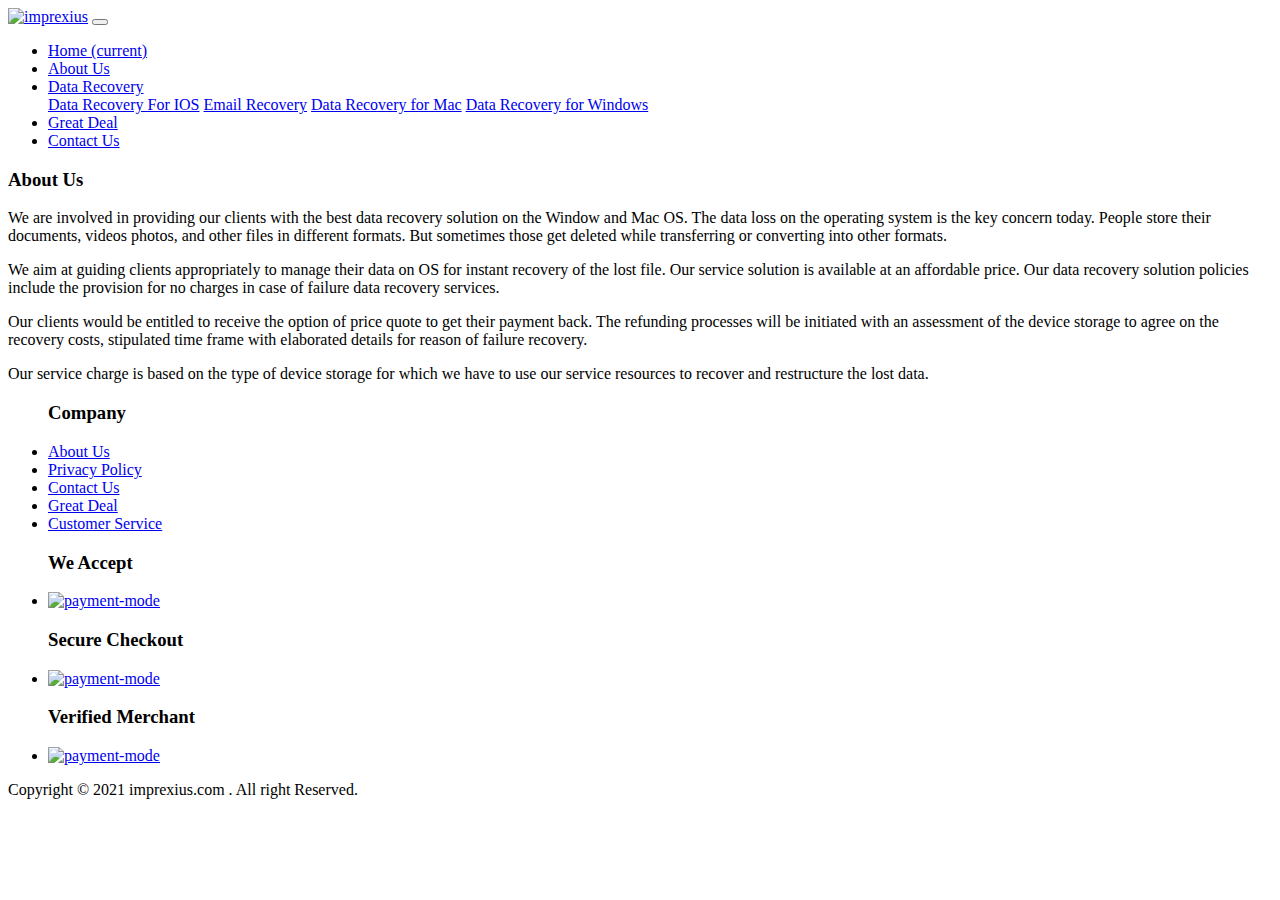
==== About-Us.html @ d024e397 "Add files via upload" ====
<!DOCTYPE html>

<html lang="en">
<head>
<title>About Us | imprexius</title>
<meta charset="utf-8">
<meta name="viewport" content="width=device-width, initial-scale=1">
<link rel="icon" href="images/favicon.png">
<link href="css/bootstrap.min.css" rel="stylesheet" type="text/css">
<!--bootstrap-->

<link href="css/font-awesome.min.css" rel="stylesheet" type="text/css">
<!--font awesome-->

<link href="css/style.css" rel="stylesheet" type="text/css">
<!--style-->

<link href="css/responsive.css" rel="stylesheet" type="text/css">
<!--responsive-->

<link href="css/owl.carousel.min.css" rel="stylesheet" type="text/css">
<!--owl-->

<link href="css/owl.theme.default.min.css" rel="stylesheet" type="text/css">
<!--owl-->

<link href="css/animate.css" rel="stylesheet" type="text/css">
<!--animation-->

</head>

<body>
<div id="page-warpper">
  <header>
    <div class="container">
      <nav class="navbar navbar-expand-lg navbar-light "> <a class="navbar-brand" href="index.html"><img src="images/logo.png" class="imprexius" title="imprexius"></a>
        <button class="navbar-toggler" type="button" data-toggle="collapse" data-target="#navbarSupportedContent" aria-controls="navbarSupportedContent" aria-expanded="false" aria-label="Toggle navigation"> <span class="navbar-toggler-icon"></span> </button>
        <div class="collapse navbar-collapse" id="navbarSupportedContent">
          <ul class="navbar-nav ml-auto">
            <li class="nav-item active"> <a class="nav-link" href="index.html">Home <span class="sr-only">(current)</span></a> </li>
            <li class="nav-item"> <a class="nav-link" href="about.html">About Us</a> </li>
            <li class="nav-item dropdown"> <a class="nav-link dropdown-toggle" href="#" id="navbarDropdown" role="button" data-toggle="dropdown" aria-haspopup="true" aria-expanded="false"> Data Recovery </a>
              <div class="dropdown-menu" aria-labelledby="navbarDropdown"> <a class="dropdown-item" href="ios-data-recovery.html">Data Recovery For IOS</a> <a class="dropdown-item" href="email-recovery.html">Email Recovery</a> <a class="dropdown-item" href="data-recovery-mac.html">Data Recovery for Mac</a> <a class="dropdown-item" href="data-recovery-windows.html">Data Recovery for Windows</a> </div>
            </li>
            <li class="nav-item"> <a class="nav-link" href="great-deal.html">Great Deal</a> </li>
            <li class="nav-item"> <a class="nav-link" href="contact.html">Contact Us</a> </li>
            
          </ul>
        </div>
      </nav>
    </div>
  </header>
  <section class="cover-page">
    <div class="container">
      <div class="row">
        <div class="col-12 col-lg-12">
          <h3>About Us</h3>
        </div>
      </div>
    </div>
  </section>
  <section class="ser-sec">
    <div class="container">
      <div class="row">
        <div class="col-12 col-lg-12">
          <p>We are involved in providing our clients with the best data recovery solution on the Window and Mac OS. The data loss on the operating system is the key concern today. People store their documents, videos photos, and other files in different formats. But sometimes those get deleted while transferring or converting into other formats.</p>
          <p>We aim at guiding clients appropriately to manage their data on OS for instant recovery of the lost file. Our service solution is available at an affordable price. Our data recovery solution policies include the provision for no charges in case of failure data recovery services.</p>
          <p>Our clients would be entitled to receive the option of price quote to get their payment back. The refunding processes will be initiated with an assessment of the device storage to agree on the recovery costs, stipulated time frame with elaborated details for reason of failure recovery.</p>
          <p>Our service charge is based on the type of device storage for which we have to use our service resources to recover and restructure the lost data.&nbsp;</p>
        </div>
      </div>
    </div>
  </section>
  <footer>
    <div class="main-footer">
      <div class="container">
        <div class="row">
          <div class="col-12 col-lg-3">
            <ul class="f-link">
              <h3>Company</h3>
              <li><a href="about.html">About Us</a></li>
              <li><a href="privacy-policy.html">Privacy Policy</a></li>
              <li><a href="contact.html">Contact Us</a></li>
              <li><a href="great-deal.html">Great Deal</a></li>
              <li><a href="customer-service-phone-number.html">Customer Service</a></li>
            </ul>
          </div>
          <div class="col-12 col-lg-3">
            <ul class="f-link">
              <h3>We Accept</h3>
              <li><a href="javascript:void(0)"><img src="images/payment.png" alt="payment-mode" class=" w-75 img-fluid"></a></li>
            </ul>
          </div>
          <div class="col-12 col-lg-3">
            <ul class="f-link">
              <h3>Secure Checkout</h3>
              <li><a href="javascript:void(0)"><img src="images/paywithsecure.png" alt="payment-mode" class="img-fluid"></a></li>
            </ul>
          </div>
          <div class="col-12 col-lg-3">
            <ul class="f-link">
              <h3>Verified Merchant</h3>
              <li><a href="javascript:void(0)"><img src="images/verified.png" alt="payment-mode" class="img-fluid"></a></li>
            </ul>
          </div>
        </div>
      </div>
    </div>
    <div class="copyright">
      <div class="container">
        <div class="row">
          <div class="col-12 col-lg-12 ">
            <p class="text-center">Copyright © 2021 imprexius.com . All right Reserved.</p>
          </div>
        </div>
      </div>
    </div>
  </footer>
  
</div>
<!--close page warpper-->

</body>
<script src="https://ajax.googleapis.com/ajax/libs/jquery/3.3.1/jquery.min.js"></script>
<script src="https://cdnjs.cloudflare.com/ajax/libs/popper.js/1.14.7/umd/popper.min.js"></script>
<script src="js/bootstrap.min.js"></script>
<script src="js/owl.carousel.min.js"></script>
<script src="js/custom.js"></script>
</html>
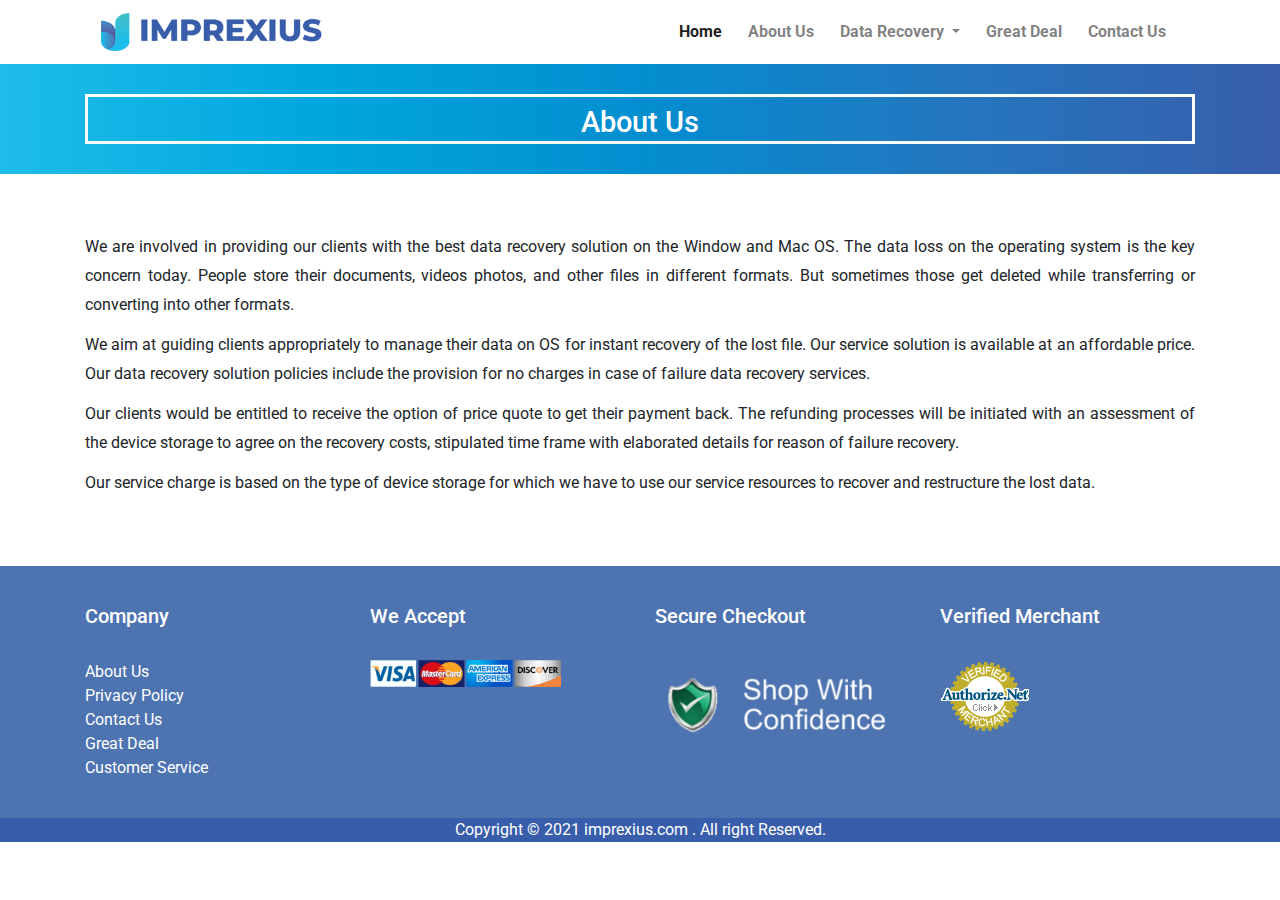
==== commit 70384905: "Update About-Us.html" ====
--- a/About-Us.html
+++ b/About-Us.html
@@ -5,26 +5,26 @@
 <title>About Us | imprexius</title>
 <meta charset="utf-8">
 <meta name="viewport" content="width=device-width, initial-scale=1">
-<link rel="icon" href="images/favicon.png">
-<link href="css/bootstrap.min.css" rel="stylesheet" type="text/css">
+<link rel="icon" href="favicon.png">
+<link href="bootstrap.min.css" rel="stylesheet" type="text/css">
 <!--bootstrap-->
 
-<link href="css/font-awesome.min.css" rel="stylesheet" type="text/css">
+<link href="font-awesome.min.css" rel="stylesheet" type="text/css">
 <!--font awesome-->
 
-<link href="css/style.css" rel="stylesheet" type="text/css">
+<link href="style.css" rel="stylesheet" type="text/css">
 <!--style-->
 
-<link href="css/responsive.css" rel="stylesheet" type="text/css">
+<link href="responsive.css" rel="stylesheet" type="text/css">
 <!--responsive-->
 
-<link href="css/owl.carousel.min.css" rel="stylesheet" type="text/css">
+<link href="owl.carousel.min.css" rel="stylesheet" type="text/css">
 <!--owl-->
 
-<link href="css/owl.theme.default.min.css" rel="stylesheet" type="text/css">
+<link href="owl.theme.default.min.css" rel="stylesheet" type="text/css">
 <!--owl-->
 
-<link href="css/animate.css" rel="stylesheet" type="text/css">
+<link href="animate.css" rel="stylesheet" type="text/css">
 <!--animation-->
 
 </head>
@@ -33,17 +33,17 @@
 <div id="page-warpper">
   <header>
     <div class="container">
-      <nav class="navbar navbar-expand-lg navbar-light "> <a class="navbar-brand" href="index.html"><img src="images/logo.png" class="imprexius" title="imprexius"></a>
+      <nav class="navbar navbar-expand-lg navbar-light "> <a class="navbar-brand" href="index.html"><img src="logo.png" class="imprexius" title="imprexius"></a>
         <button class="navbar-toggler" type="button" data-toggle="collapse" data-target="#navbarSupportedContent" aria-controls="navbarSupportedContent" aria-expanded="false" aria-label="Toggle navigation"> <span class="navbar-toggler-icon"></span> </button>
         <div class="collapse navbar-collapse" id="navbarSupportedContent">
           <ul class="navbar-nav ml-auto">
             <li class="nav-item active"> <a class="nav-link" href="index.html">Home <span class="sr-only">(current)</span></a> </li>
-            <li class="nav-item"> <a class="nav-link" href="about.html">About Us</a> </li>
+            <li class="nav-item"> <a class="nav-link" href="About-Us.html">About Us</a> </li>
             <li class="nav-item dropdown"> <a class="nav-link dropdown-toggle" href="#" id="navbarDropdown" role="button" data-toggle="dropdown" aria-haspopup="true" aria-expanded="false"> Data Recovery </a>
-              <div class="dropdown-menu" aria-labelledby="navbarDropdown"> <a class="dropdown-item" href="ios-data-recovery.html">Data Recovery For IOS</a> <a class="dropdown-item" href="email-recovery.html">Email Recovery</a> <a class="dropdown-item" href="data-recovery-mac.html">Data Recovery for Mac</a> <a class="dropdown-item" href="data-recovery-windows.html">Data Recovery for Windows</a> </div>
+              <div class="dropdown-menu" aria-labelledby="navbarDropdown"> <a class="dropdown-item" href="iOS Data recovery.html">Data Recovery For IOS</a> <a class="dropdown-item" href="Email Recovery.html">Email Recovery</a> <a class="dropdown-item" href="Data Recovery from Mac OS.html">Data Recovery for Mac</a> <a class="dropdown-item" href="Data Recovery from Windows OS.html">Data Recovery for Windows</a> </div>
             </li>
-            <li class="nav-item"> <a class="nav-link" href="great-deal.html">Great Deal</a> </li>
-            <li class="nav-item"> <a class="nav-link" href="contact.html">Contact Us</a> </li>
+            <li class="nav-item"> <a class="nav-link" href="Recover your deleted data _ imprexius.html">Great Deal</a> </li>
+            <li class="nav-item"> <a class="nav-link" href="Contact-Us.html">Contact Us</a> </li>
             
           </ul>
         </div>
@@ -78,29 +78,29 @@
           <div class="col-12 col-lg-3">
             <ul class="f-link">
               <h3>Company</h3>
-              <li><a href="about.html">About Us</a></li>
+              <li><a href="About-Us.html">About Us</a></li>
               <li><a href="privacy-policy.html">Privacy Policy</a></li>
-              <li><a href="contact.html">Contact Us</a></li>
-              <li><a href="great-deal.html">Great Deal</a></li>
+              <li><a href="Contact-Us.html">Contact Us</a></li>
+              <li><a href="Recover your deleted data _ imprexius.html">Great Deal</a></li>
               <li><a href="customer-service-phone-number.html">Customer Service</a></li>
             </ul>
           </div>
           <div class="col-12 col-lg-3">
             <ul class="f-link">
               <h3>We Accept</h3>
-              <li><a href="javascript:void(0)"><img src="images/payment.png" alt="payment-mode" class=" w-75 img-fluid"></a></li>
+              <li><a href="javascript:void(0)"><img src="payment.png" alt="payment-mode" class=" w-75 img-fluid"></a></li>
             </ul>
           </div>
           <div class="col-12 col-lg-3">
             <ul class="f-link">
               <h3>Secure Checkout</h3>
-              <li><a href="javascript:void(0)"><img src="images/paywithsecure.png" alt="payment-mode" class="img-fluid"></a></li>
+              <li><a href="javascript:void(0)"><img src="paywithsecure.png" alt="payment-mode" class="img-fluid"></a></li>
             </ul>
           </div>
           <div class="col-12 col-lg-3">
             <ul class="f-link">
               <h3>Verified Merchant</h3>
-              <li><a href="javascript:void(0)"><img src="images/verified.png" alt="payment-mode" class="img-fluid"></a></li>
+              <li><a href="javascript:void(0)"><img src="verified.png" alt="payment-mode" class="img-fluid"></a></li>
             </ul>
           </div>
         </div>
@@ -121,9 +121,9 @@
 <!--close page warpper-->
 
 </body>
-<script src="https://ajax.googleapis.com/ajax/libs/jquery/3.3.1/jquery.min.js"></script>
-<script src="https://cdnjs.cloudflare.com/ajax/libs/popper.js/1.14.7/umd/popper.min.js"></script>
-<script src="js/bootstrap.min.js"></script>
-<script src="js/owl.carousel.min.js"></script>
-<script src="js/custom.js"></script>
-</html>+<script src="jquery.min.js"></script>
+<script src="popper.min.js"></script>
+<script src="bootstrap.min.js"></script>
+<script src="owl.carousel.min.js"></script>
+<script src="custom.js"></script>
+</html>
--- a/style.css
+++ b/style.css
@@ -0,0 +1,195 @@
+@charset "utf-8";
+/* CSS Document */
+
+@import url('https://fonts.googleapis.com/css2?family=Roboto:ital,wght@0,300;0,400;0,500;0,700;1,300;1,400;1,500;1,700&display=swap');
+/**** RESET CSS
+-------------------------------------------------------------------------------------------------------------------------------------------------------------------------------------****/
+* {magin:0;
+	padding:0;
+	-webkit-box-sizing:  border-box;
+	-moz-box-sizing:  border-box;
+	box-sizing:  border-box;
+}
+html, body, table, th, td, tr, tbody, thead, thead, tfoot, dl, dt, dd, div, em, strong, b, i, sub, sup, ul, ol, li, span, applet, object, iframe, h1, h2, h3, h4, h5, h6, p, pre, blockquote, a, abbr, acronym, address, big, small, cite, code, del, dfn, font, ins, kbd, q, s, samp, strike, fieldset, form, label, legend, caption, main, section, header, footer, aside, hgroup {
+	margin:0;
+	padding:0;
+	text-decoration:none;
+}
+html {
+  -webkit-box-sizing: border-box;
+  -moz-box-sizing: border-box;
+  box-sizing: border-box;
+}
+.cls{ clear:both}
+::-webkit-input-placeholder {
+   /*color: #ccc;*/
+}
+
+:-moz-placeholder { /* Firefox 18- */
+   /*color: #ccc; */ 
+}
+
+::-moz-placeholder {  /* Firefox 19+ */
+  /* color: #ccc;  */
+}
+
+:-ms-input-placeholder {  
+/*   color: #ccc;  */
+}
+body {
+	font-family: 'Roboto', sans-serif;
+}
+
+img {
+	max-width:100%;
+	vertical-align:bottom;
+	border:none
+}
+ul, ol, li {
+	list-style:none;
+}
+
+a{ color: inherit; }
+a:hover{ text-decoration: none; }
+/**** RESET CLASSES
+-------------------------------------------------------------------------------------------------------------------------------------------------------------------------------------****/
+
+#page-warpper{
+	  width:auto;
+}
+
+
+h1,h2,h3,h4,h5,h6{ font-size: 20px; }
+p{ text-align: justify; }
+
+
+.copyright {
+    background: #385eab;
+    color: #fff;
+}
+
+.main-footer {
+    background: #4d73b1;
+    color: #fff;
+    padding: 38px 0px;
+}
+
+ul.f-link h3 {
+    margin-bottom: 32px;
+}
+
+
+a.nav-link {
+    font-weight: bold;
+}
+
+a.navbar-brand img {
+    width: 63%;
+}
+
+
+.dropdown-menu.show {
+    padding: 0px;
+    background: #1ebde7;
+}
+
+
+.service {
+    padding: 61px 0px;
+}
+
+
+.ss-box {
+    border: 4px double #000;
+    padding: 7px 7px;
+    text-align: center !important;
+    background: #1ebde9;
+    color: #fff;
+}
+
+
+.ss-box h3 {
+    font-size: 21px !important;
+    /* padding: 11px 0px; */
+    margin: 9px 0px;
+}
+
+.ss-box p {
+    margin-bottom: 13px;
+    text-align: center;
+}
+
+
+.service-fec {
+    padding-bottom: 61px;
+}
+
+a.nav-link {
+    padding: 0px 13px !important;
+}
+
+a.dd.nav-link {
+    background: #385eab;
+    color: #fff !important;
+    padding: 0px 11px !important;
+    border-radius: 7px;
+}
+
+
+.cover-page {
+    text-align: center;
+    padding: 30px 0px;
+    /* background: #1ebde9; */
+    background-image: linear-gradient(to left, #385eab, #2476bf, #038ed0, #00a6de, #1ebde9);
+}
+
+
+.cover-page h3 {
+   
+    margin: auto;
+    border: 3px solid #fff;
+    
+    height: 50px;
+    line-height: 50px;
+    color: #fff;
+    font-size: 29px;
+}
+
+
+section.ser-sec {
+    padding: 58px 0px;
+}
+
+
+form {
+    background: #00a2db;
+    padding: 17px 28px;
+}
+
+
+.ser-sec p {
+    line-height: 29px;
+    margin-bottom: 11px;
+}
+
+
+input.razorpay-payment-button {
+    background: #23bde2;
+    border: none;
+    padding: 2px 5px;
+    color: #fff;
+}
+
+
+.fix-btn-hare {
+    position: fixed;
+    bottom: 0px;
+    text-align: center;
+    background: #000;
+    color: #fff;
+    padding: 9px 7px;
+    right: 0px;
+}
+
+
+.fix-btn-hare h3{font-size: 19px;}--- a/responsive.css
+++ b/responsive.css
@@ -0,0 +1,87 @@
+@charset "utf-8";
+/* CSS Document */
+
+/* @import url('css/font-awesome.min.css');*/
+
+/* In html file */
+/*<meta http-equiv="X-UA-Compatible" content="IE=edge" />
+<meta content="width=device-width, initial-scale=1" name="viewport">
+<meta name="viewport" content="width=device-width">*/
+
+/**
+ * 8.0 Media Queries
+ * ----------------------------------------------------------------------------
+ */
+
+/* Does the same thing as <meta name="viewport" content="width=device-width">,
+ * but in the future W3C standard way. -ms- prefix is required for IE10+ to
+ * render responsive styling in Windows 8 "snapped" views; IE10+ does not honor
+ * the meta tag. See https://core.trac.wordpress.org/ticket/25888.
+ */
+@-ms-viewport {
+	width: device-width;
+}
+@viewport {
+	width: device-width;
+}
+
+@media (max-width: 1599px) {
+}
+
+@media (max-width: 1069px) {
+
+}
+
+@media (max-width: 999px) {
+
+}
+
+/* Collapse oversized image and pulled images after iPad breakpoint. */
+@media (max-width: 767px) {
+
+
+a.navbar-brand {
+    width: 162px;
+}
+
+
+a.navbar-brand img {
+    width: inherit;
+}
+
+li.nav-item {
+    padding: 13px 0px;
+}
+
+
+}
+
+@media (max-width: 643px) {
+
+}
+
+@media (max-width: 480px) {
+
+
+}
+
+/* Mobile devices */
+@media (max-width: 359px) {
+
+}
+/**
+ * 9.0 Print
+ * ----------------------------------------------------------------------------
+ */
+
+/* Retina-specific styles. */
+@media print,
+	(-o-min-device-pixel-ratio: 5/4),
+	(-webkit-min-device-pixel-ratio: 1.25),
+	(min-resolution: 120dpi) {
+
+}
+
+@media print {
+
+}
